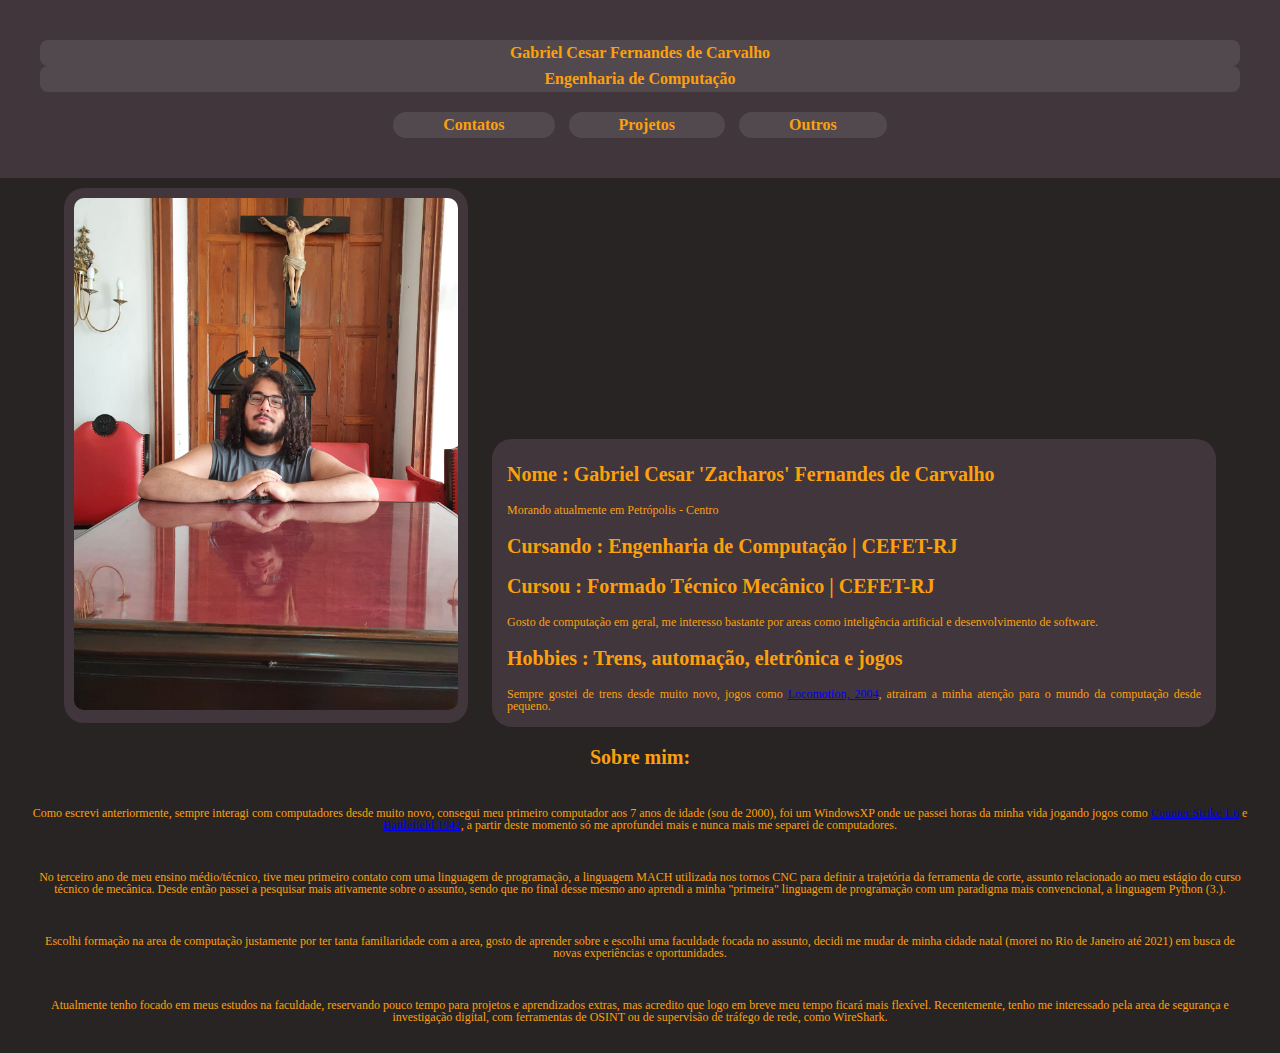
==== index.html @ a4448d0c "Upload" ====
<!DOCTYPE html>
<html lang="pt-br">
	<head>
		<meta charset="utf-8">
		<title><> Gabriel Zacharos <></title>
		<link rel="stylesheet" href="reset.css">
		<link rel="stylesheet" href="style.css">
	</head>
	<body>
		<header>
			<h1>Gabriel Cesar Fernandes de Carvalho</h1>
			<h1>Engenharia de Computação</h1>
			<nav>
				<ul>
					<li class="listaref">
						<a href="contatos.html" class="listaref">
							Contatos
						</a>
					</li>
					<li class="listaref">
						<a href="projetos.html" class="listaref">
							Projetos
						</a>
					</li>
					<li>
						<a href="outros.html" class="listaref">
							Outros
						</a>
					</li>
				</ul>
			</nav>
		</header>
		<main>
			<div id="showcase">
				<div id="retratoborda">
					<img src="retrato.jpg" id="retrato">
				</div>
				<div id="introducao">
					<h2>
						Nome : Gabriel Cesar 'Zacharos' Fernandes de Carvalho
					</h2>
					<p>
						Morando atualmente em Petrópolis - Centro
					</p>
					<h2>
						Cursando : Engenharia de Computação | CEFET-RJ
					</h2>
					<h2>
						Cursou : Formado Técnico Mecânico | CEFET-RJ
					</h2>
					<p>
						Gosto de computação em geral, me interesso bastante por areas como inteligência artificial e desenvolvimento de software.
					</p>
					<h2>
						Hobbies : Trens, automação, eletrônica e jogos
					</h2>
					<p>
						Sempre gostei de trens desde muito novo, jogos como <a href="https://en.wikipedia.org/wiki/Chris_Sawyer%27s_Locomotion">Locomotion, 2004</a>, atrairam a minha atenção para o mundo da computação desde pequeno.
					</p>
				</div>
			</div>
			<h2 id="titulos">Sobre mim:</h2>
			<p class="paragrafos">
				Como escrevi anteriormente, sempre interagi com computadores desde muito novo, consegui meu primeiro computador aos 7 anos de idade (sou de 2000),
				foi um WindowsXP onde ue passei horas da minha vida jogando jogos como <a href="https://en.wikipedia.org/wiki/Counter-Strike">Counter Strike 1.6</a> e 
				<a href="https://en.wikipedia.org/wiki/Battlefield_1942">Battlefield 1942</a>, a partir deste momento só me aprofundei mais e nunca mais me separei de computadores.


			</p>
			<p class="paragrafos">
				No terceiro ano de meu ensino médio/técnico, tive meu primeiro contato com uma linguagem de programação, a linguagem 
				MACH utilizada nos tornos CNC para definir a trajetória da ferramenta de corte, assunto relacionado ao meu estágio do
				curso técnico de mecânica. Desde então passei a pesquisar mais ativamente sobre o assunto, sendo que no final desse mesmo ano
				aprendi a minha "primeira" linguagem de programação com um paradigma mais convencional, a linguagem Python (3.).

			</p>
			<p class="paragrafos">
				Escolhi formação na area de computação justamente por ter tanta familiaridade com a area, gosto de aprender sobre
				e escolhi uma faculdade focada no assunto, decidi me mudar de minha cidade natal (morei no Rio de Janeiro até 2021)
				em busca de novas experiências e oportunidades.
			</p>
			<p class="paragrafos">
				Atualmente tenho focado em meus estudos na faculdade, reservando pouco tempo para projetos e aprendizados extras, mas
				acredito que logo em breve meu tempo ficará mais flexível. Recentemente, tenho me interessado pela area de segurança e 
				investigação digital, com ferramentas de OSINT ou de supervisão de tráfego de rede, como WireShark.
			</p>

		</main>

	</body>
</html>
---- style.css ----
header {
	font-weight: bold;
	color: #FCA00D;
	padding: 40px;
	background: #40363C;
}

header h1 {
	border-radius: 8px;
	background: #52494e;
	text-align: center;
	padding: 5px;
}

nav {
	text-align: center;
}

nav li {
	background: #52494e;
	border-radius: 15px;
	display: inline-block;
	margin: 20px 5px 0px 5px;
	padding: 5px 50px 5px 50px;

}

.listaref {
	text-decoration: none;
	color: #FCA00D;
}

body {
	background-color: #282424;
	font-size: 16px;
}

main {
	text-align: center;
	text-size-adjust: inherit;
}

#showcase {
	position: relative;
	height: 50%;
}

#retratoborda {
	background: #40363C;
	display: inline-block;
	width: 30%;
	padding: 10px;
	margin: 10px;
	border-radius: 20px;
}

#retrato {
	display: inline-block;
	width: 100%;
	border-radius: 10px;
}

#introducao {
	top: auto;
	text-align: justify;
	color: #FCA00D;
	background: #40363C;
	border-radius: 20px;
	width: 55%;
	display: inline-block;
	padding: 10px;
	margin: 10px;
}

#introducao h2 {
	font-weight: bold;
	font-size: 20px;
	padding: 5px;
	margin-top: 10px;
}

#introducao p {
	font-size: 12px;
	padding: 5px;
	margin-top: 10px;
}

#titulos {
	color: #FCA00D;
	padding: 10px;
	font-size: 20px;
	font-weight: bold;
}

.paragrafos {
	color: #FCA00D;
	padding: 10px;
	font-size: 12px;
	margin: 20px;
}
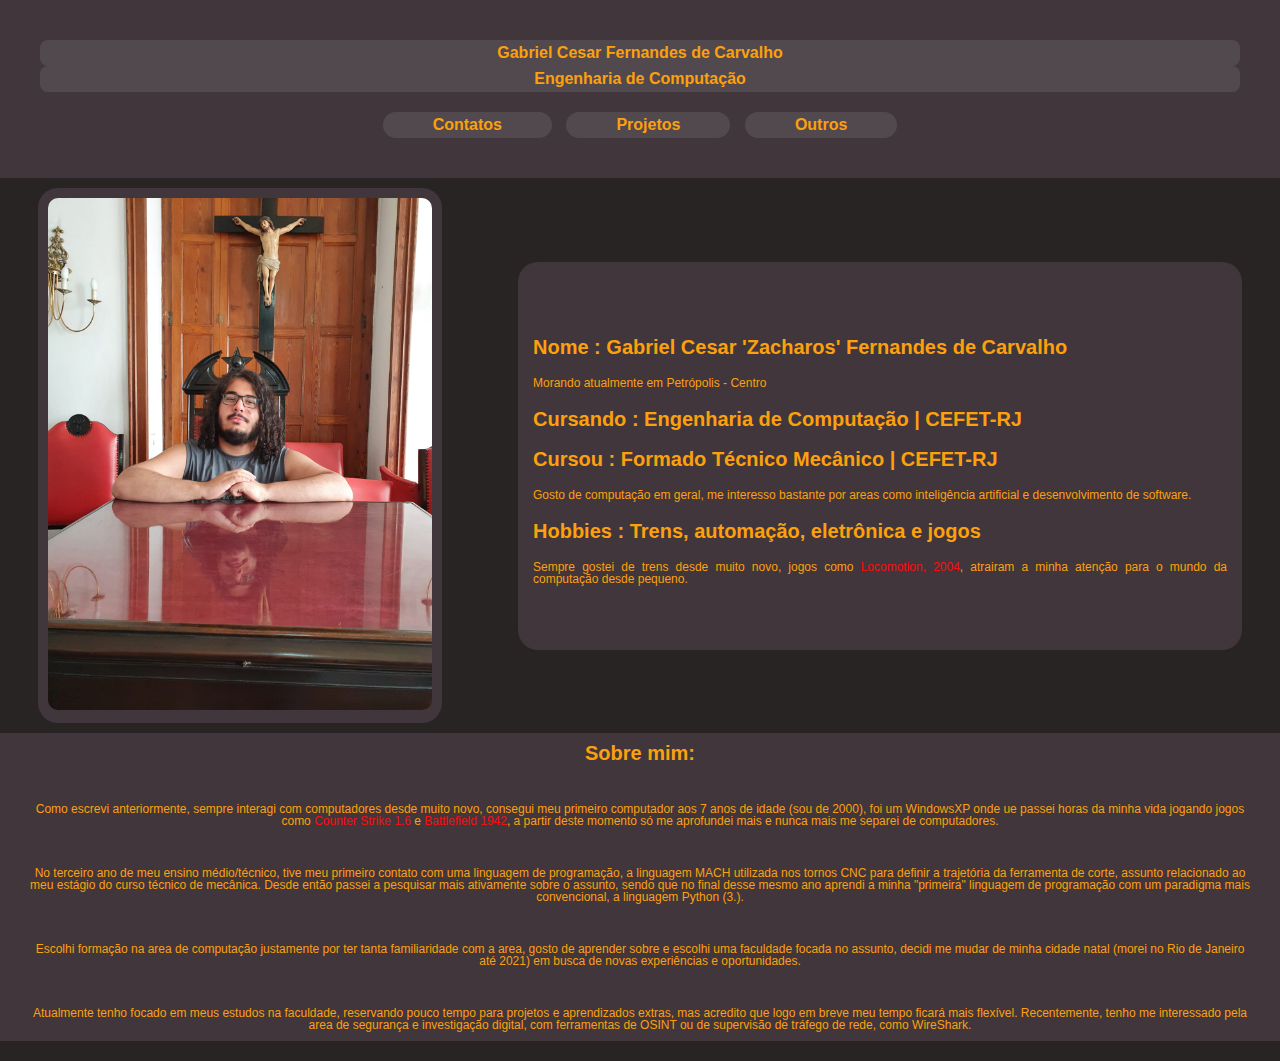
==== commit 6b11bbf9: "+Outros" ====
--- a/index.html
+++ b/index.html
@@ -2,7 +2,8 @@
 <html lang="pt-br">
 	<head>
 		<meta charset="utf-8">
-		<title><> Gabriel Zacharos <></title>
+		<title>Gabriel Zacharos</title>
+		<link rel="icon" href="icone.png" type="image/icon type">
 		<link rel="stylesheet" href="reset.css">
 		<link rel="stylesheet" href="style.css">
 	</head>
@@ -59,32 +60,33 @@
 					</p>
 				</div>
 			</div>
-			<h2 id="titulos">Sobre mim:</h2>
-			<p class="paragrafos">
-				Como escrevi anteriormente, sempre interagi com computadores desde muito novo, consegui meu primeiro computador aos 7 anos de idade (sou de 2000),
-				foi um WindowsXP onde ue passei horas da minha vida jogando jogos como <a href="https://en.wikipedia.org/wiki/Counter-Strike">Counter Strike 1.6</a> e 
-				<a href="https://en.wikipedia.org/wiki/Battlefield_1942">Battlefield 1942</a>, a partir deste momento só me aprofundei mais e nunca mais me separei de computadores.
+			<div id="sobremim">
+				<h2 id="titulos">Sobre mim:</h2>
+				<p class="paragrafos">
+					Como escrevi anteriormente, sempre interagi com computadores desde muito novo, consegui meu primeiro computador aos 7 anos de idade (sou de 2000),
+					foi um WindowsXP onde ue passei horas da minha vida jogando jogos como <a href="https://en.wikipedia.org/wiki/Counter-Strike">Counter Strike 1.6</a> e 
+					<a href="https://en.wikipedia.org/wiki/Battlefield_1942">Battlefield 1942</a>, a partir deste momento só me aprofundei mais e nunca mais me separei de computadores.
 
 
-			</p>
-			<p class="paragrafos">
-				No terceiro ano de meu ensino médio/técnico, tive meu primeiro contato com uma linguagem de programação, a linguagem 
-				MACH utilizada nos tornos CNC para definir a trajetória da ferramenta de corte, assunto relacionado ao meu estágio do
-				curso técnico de mecânica. Desde então passei a pesquisar mais ativamente sobre o assunto, sendo que no final desse mesmo ano
-				aprendi a minha "primeira" linguagem de programação com um paradigma mais convencional, a linguagem Python (3.).
+				</p>
+				<p class="paragrafos">
+					No terceiro ano de meu ensino médio/técnico, tive meu primeiro contato com uma linguagem de programação, a linguagem 
+					MACH utilizada nos tornos CNC para definir a trajetória da ferramenta de corte, assunto relacionado ao meu estágio do
+					curso técnico de mecânica. Desde então passei a pesquisar mais ativamente sobre o assunto, sendo que no final desse mesmo ano
+					aprendi a minha "primeira" linguagem de programação com um paradigma mais convencional, a linguagem Python (3.).
 
-			</p>
-			<p class="paragrafos">
-				Escolhi formação na area de computação justamente por ter tanta familiaridade com a area, gosto de aprender sobre
-				e escolhi uma faculdade focada no assunto, decidi me mudar de minha cidade natal (morei no Rio de Janeiro até 2021)
-				em busca de novas experiências e oportunidades.
-			</p>
-			<p class="paragrafos">
-				Atualmente tenho focado em meus estudos na faculdade, reservando pouco tempo para projetos e aprendizados extras, mas
-				acredito que logo em breve meu tempo ficará mais flexível. Recentemente, tenho me interessado pela area de segurança e 
-				investigação digital, com ferramentas de OSINT ou de supervisão de tráfego de rede, como WireShark.
-			</p>
-
+				</p>
+				<p class="paragrafos">
+					Escolhi formação na area de computação justamente por ter tanta familiaridade com a area, gosto de aprender sobre
+					e escolhi uma faculdade focada no assunto, decidi me mudar de minha cidade natal (morei no Rio de Janeiro até 2021)
+					em busca de novas experiências e oportunidades.
+				</p>
+				<p class="paragrafos">
+					Atualmente tenho focado em meus estudos na faculdade, reservando pouco tempo para projetos e aprendizados extras, mas
+					acredito que logo em breve meu tempo ficará mais flexível. Recentemente, tenho me interessado pela area de segurança e 
+					investigação digital, com ferramentas de OSINT ou de supervisão de tráfego de rede, como WireShark.
+				</p>
+			</div>
 		</main>
 
 	</body>
--- a/style.css
+++ b/style.css
@@ -1,3 +1,7 @@
+html {
+	font-family: Verdana, Geneva, Tahoma, sans-serif;
+}
+
 header {
 	font-weight: bold;
 	color: #FCA00D;
@@ -35,12 +39,21 @@
 	font-size: 16px;
 }
 
+body a {
+	color: #fc0d0d;
+	text-decoration: none;
+}
+
 main {
 	text-align: center;
 	text-size-adjust: inherit;
 }
 
 #showcase {
+	display: flex;
+    flex-direction: row;
+    justify-content: space-around;
+    align-items: center;
 	position: relative;
 	height: 50%;
 }
@@ -68,7 +81,7 @@
 	border-radius: 20px;
 	width: 55%;
 	display: inline-block;
-	padding: 10px;
+	padding: 60px 10px 60px 10px;
 	margin: 10px;
 }
 
@@ -92,6 +105,10 @@
 	font-weight: bold;
 }
 
+#sobremim {
+	background: #40363C;
+}
+
 .paragrafos {
 	color: #FCA00D;
 	padding: 10px;
